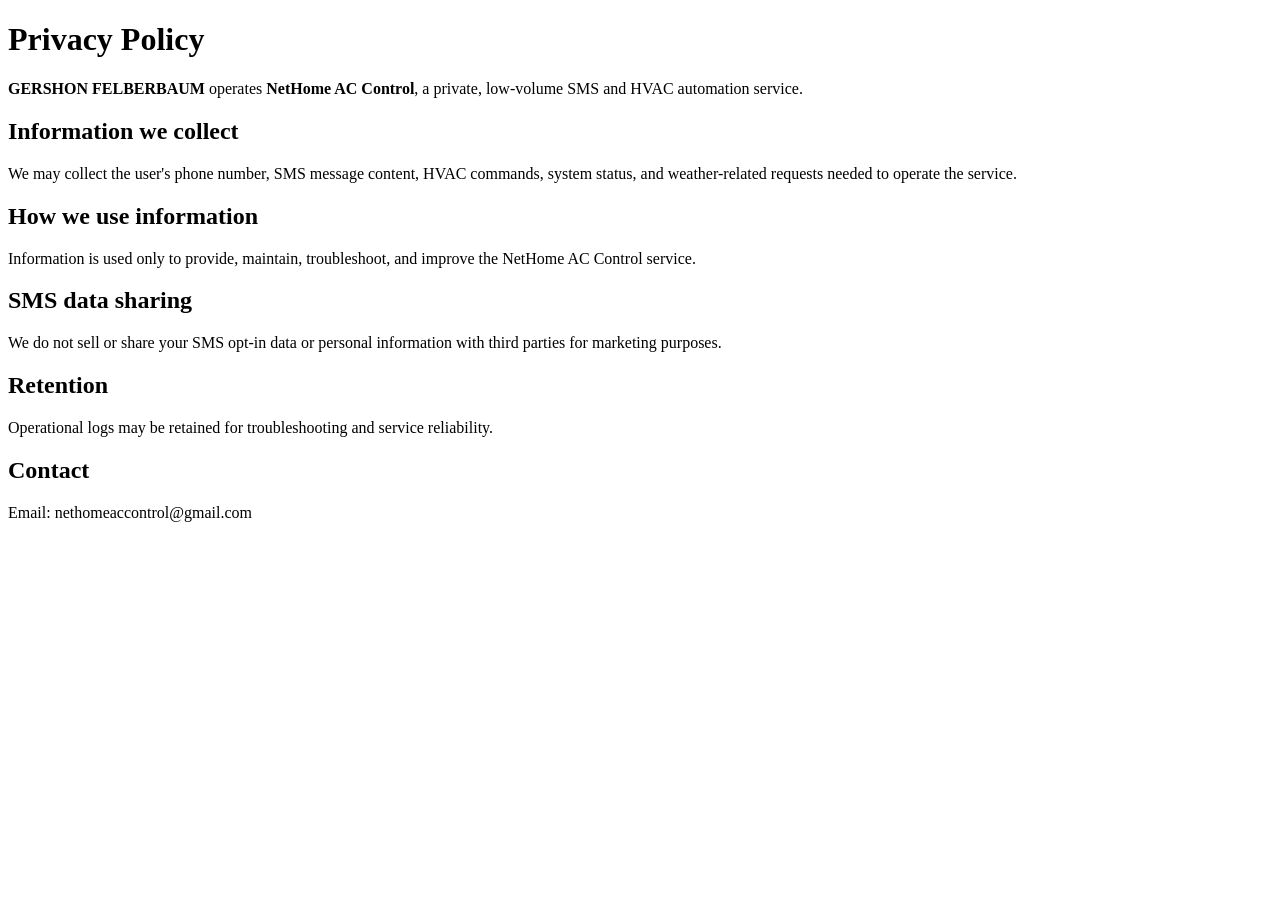
==== docs/privacy.html @ c896c7b1 "Add public SMS compliance pages" ====
<!doctype html><html><head><meta charset="utf-8"><meta name="viewport" content="width=device-width,initial-scale=1"><title>Privacy Policy</title></head><body><h1>Privacy Policy</h1><p><strong>GERSHON FELBERBAUM</strong> operates <strong>NetHome AC Control</strong>, a private, low-volume SMS and HVAC automation service.</p><h2>Information we collect</h2><p>We may collect the user's phone number, SMS message content, HVAC commands, system status, and weather-related requests needed to operate the service.</p><h2>How we use information</h2><p>Information is used only to provide, maintain, troubleshoot, and improve the NetHome AC Control service.</p><h2>SMS data sharing</h2><p>We do not sell or share your SMS opt-in data or personal information with third parties for marketing purposes.</p><h2>Retention</h2><p>Operational logs may be retained for troubleshooting and service reliability.</p><h2>Contact</h2><p>Email: nethomeaccontrol@gmail.com</p></body></html>
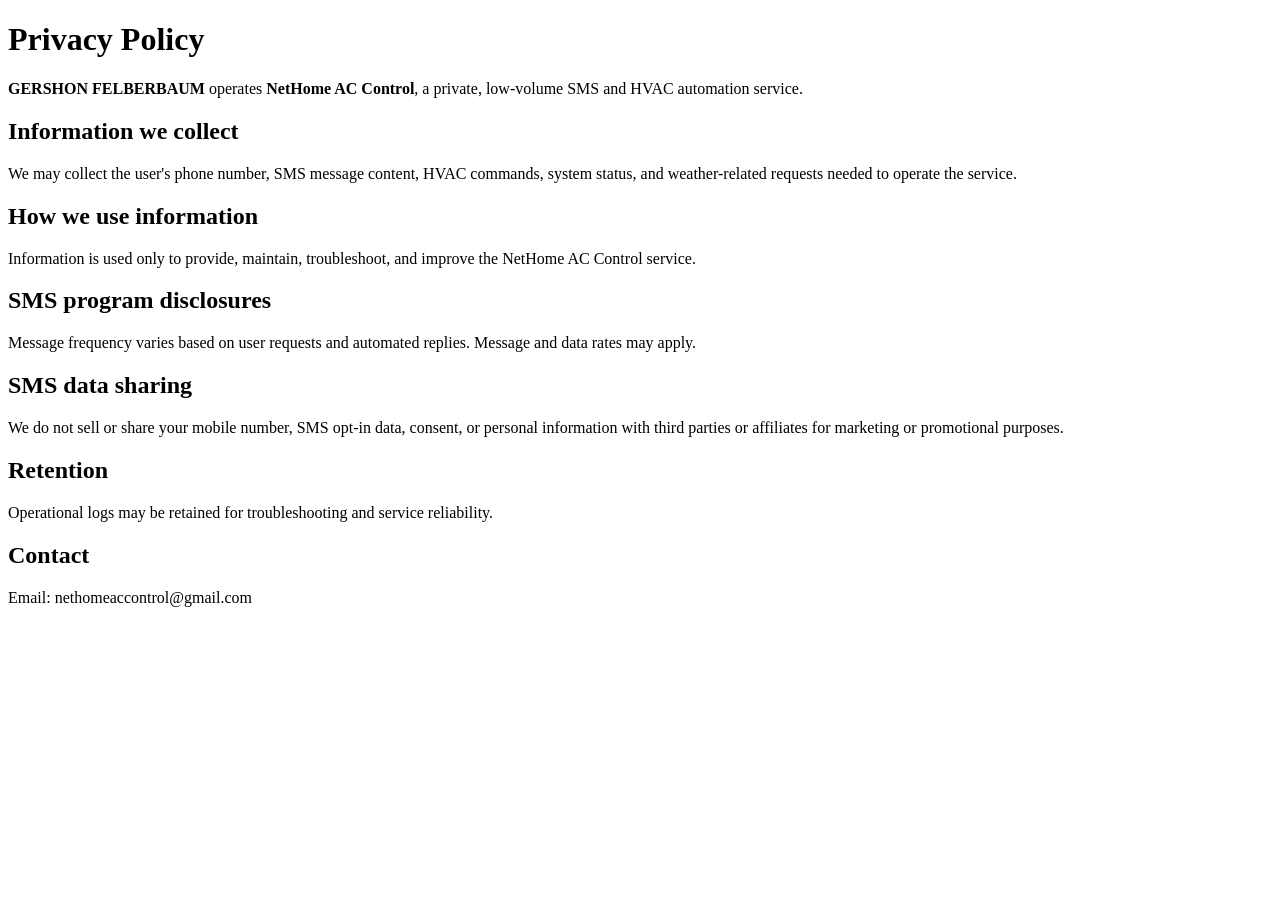
==== commit ca3f6d55: "Make SMS privacy policy A2P compliant" ====
--- a/docs/privacy.html
+++ b/docs/privacy.html
@@ -1 +1,16 @@
-<!doctype html><html><head><meta charset="utf-8"><meta name="viewport" content="width=device-width,initial-scale=1"><title>Privacy Policy</title></head><body><h1>Privacy Policy</h1><p><strong>GERSHON FELBERBAUM</strong> operates <strong>NetHome AC Control</strong>, a private, low-volume SMS and HVAC automation service.</p><h2>Information we collect</h2><p>We may collect the user's phone number, SMS message content, HVAC commands, system status, and weather-related requests needed to operate the service.</p><h2>How we use information</h2><p>Information is used only to provide, maintain, troubleshoot, and improve the NetHome AC Control service.</p><h2>SMS data sharing</h2><p>We do not sell or share your SMS opt-in data or personal information with third parties for marketing purposes.</p><h2>Retention</h2><p>Operational logs may be retained for troubleshooting and service reliability.</p><h2>Contact</h2><p>Email: nethomeaccontrol@gmail.com</p></body></html>+<!doctype html><html><head><meta charset="utf-8"><meta name="viewport" content="width=device-width,initial-scale=1"><title>Privacy Policy</title></head><body>
+<h1>Privacy Policy</h1>
+<p><strong>GERSHON FELBERBAUM</strong> operates <strong>NetHome AC Control</strong>, a private, low-volume SMS and HVAC automation service.</p>
+<h2>Information we collect</h2>
+<p>We may collect the user's phone number, SMS message content, HVAC commands, system status, and weather-related requests needed to operate the service.</p>
+<h2>How we use information</h2>
+<p>Information is used only to provide, maintain, troubleshoot, and improve the NetHome AC Control service.</p>
+<h2>SMS program disclosures</h2>
+<p>Message frequency varies based on user requests and automated replies. Message and data rates may apply.</p>
+<h2>SMS data sharing</h2>
+<p>We do not sell or share your mobile number, SMS opt-in data, consent, or personal information with third parties or affiliates for marketing or promotional purposes.</p>
+<h2>Retention</h2>
+<p>Operational logs may be retained for troubleshooting and service reliability.</p>
+<h2>Contact</h2>
+<p>Email: nethomeaccontrol@gmail.com</p>
+</body></html>
